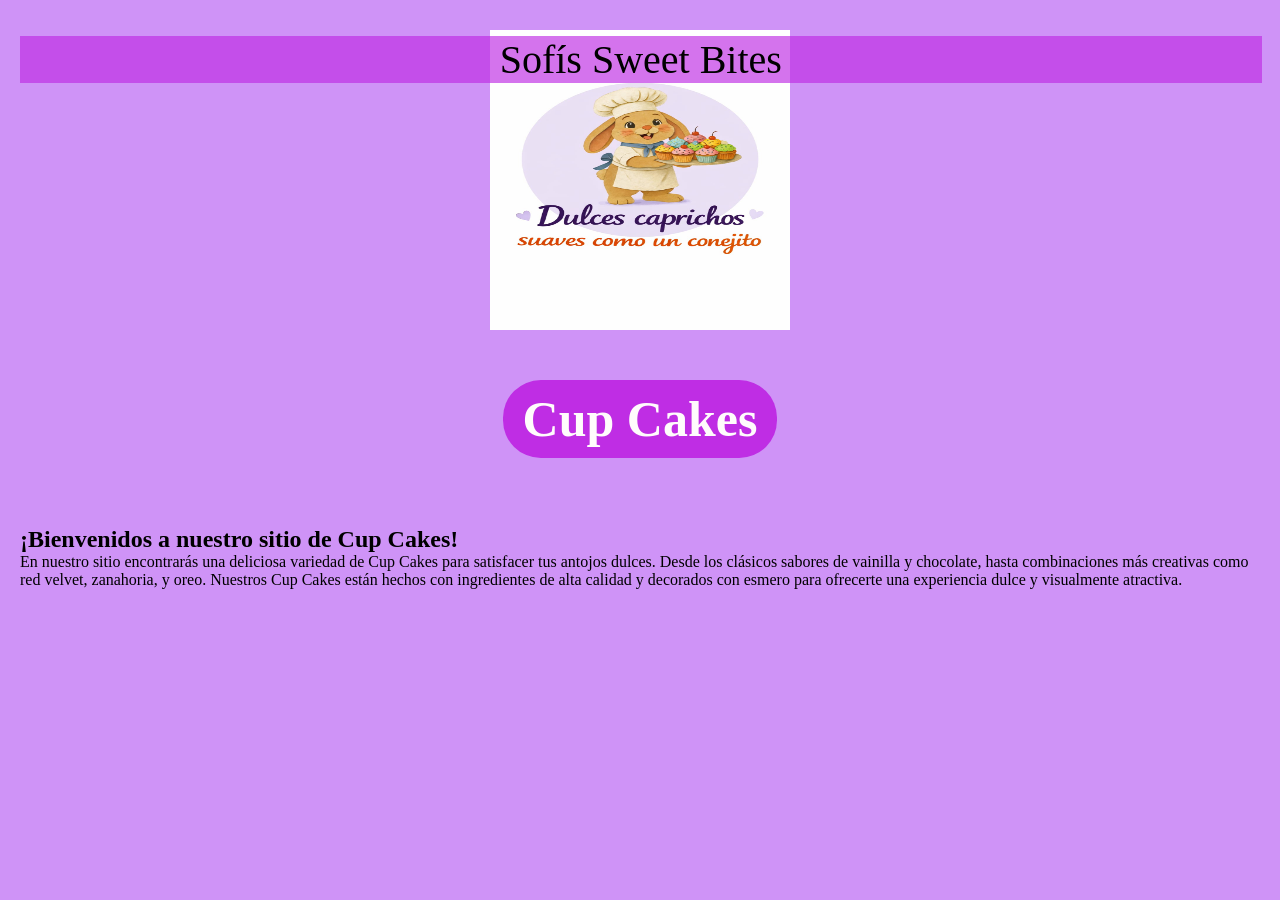
==== index.html @ 63e03280 "pinkis1" ====
<!DOCTYPE html>
<html lang="en">
<head>
    <meta charset="UTF-8">
    <meta name="viewport" content="width=device-width, initial-scale=1.0">
    <title>Document</title>
    <link rel="stylesheet" href="stilos/stilos.css">
</head>
<body>
    <div class="fixed-div">
        <p>Sofís Sweet Bites</p>
    </div>
    <img src="img/logo.jpeg" alt="logo">
    <h1> Cup Cakes </h1>
    <br>
    <h2>¡Bienvenidos a nuestro sitio de Cup Cakes!</h2>    
    <p>En nuestro sitio encontrarás una deliciosa variedad de Cup Cakes para satisfacer tus antojos dulces. Desde los clásicos sabores de vainilla y chocolate, hasta combinaciones más creativas como red velvet, zanahoria, y oreo. Nuestros Cup Cakes están hechos con ingredientes de alta calidad y decorados con esmero para ofrecerte una experiencia dulce y visualmente atractiva.</p>
    <br>    
</body>
</html>
---- stilos/stilos.css ----
/* Estilos Universales */
* {
    margin: 0;
    padding: 0;
    box-sizing: border-box;
}

/* Estilos del body
RGB: combinación de colores primarios
R (rojo), G (verde), B (azul)
Rango: 0 - 255 */
body {
    font-family: 'Times New Roman', Times, serif;
    background-color: #9d21f07c;
    padding: 20px;
}


h1 {
    display: table;
    color: rgb(255, 252, 252);
    background-color: rgb(191, 45, 228);
    font-size: 50px;
    text-align: center;
    margin: 50px auto;
    padding: 10px 20px;
    border-radius: 1cm;
}

img {
    display: block;
    width: 300px;
    height: 300px;
    margin: 10px auto;
}

div{
    
    position: fixed;
    text-align: center;
    font-size: 40px;
    top: 4%;
    width: 97%;
    background-color: rgba(191, 45, 228, 0.664);
}
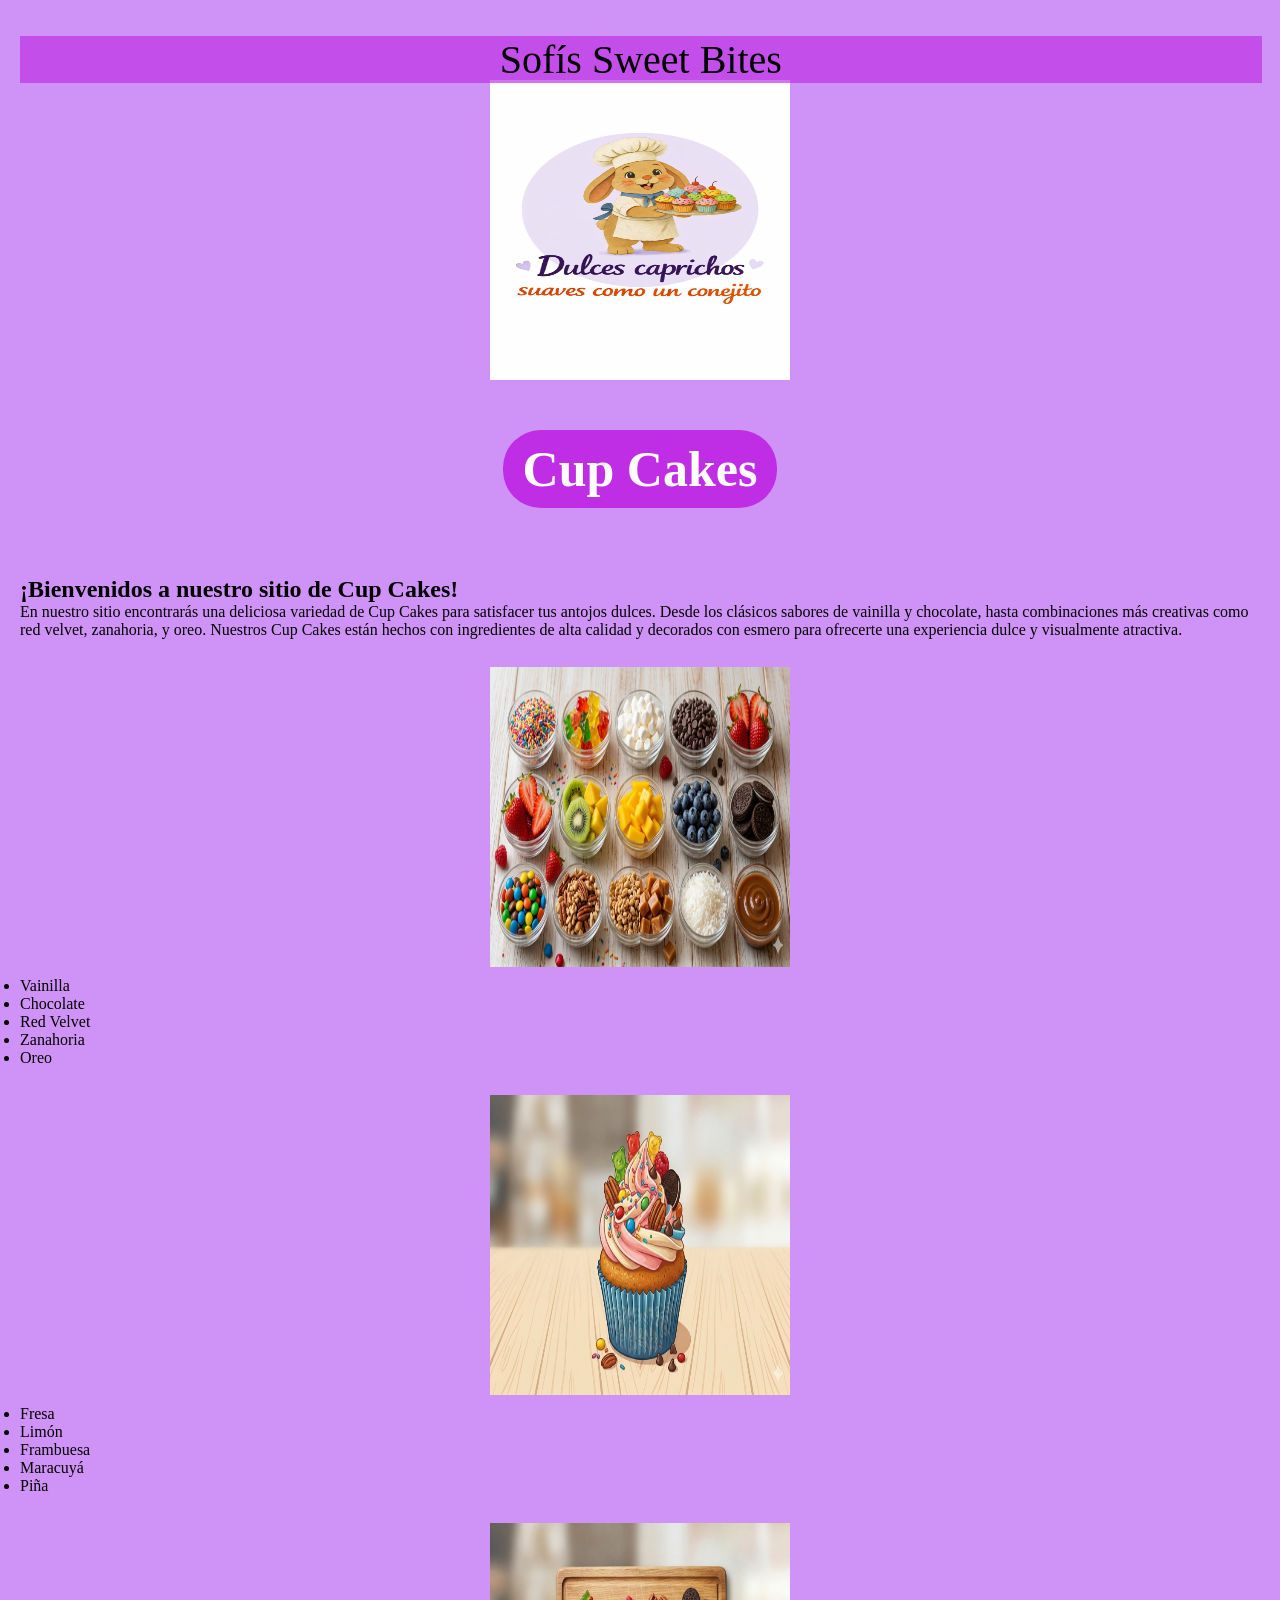
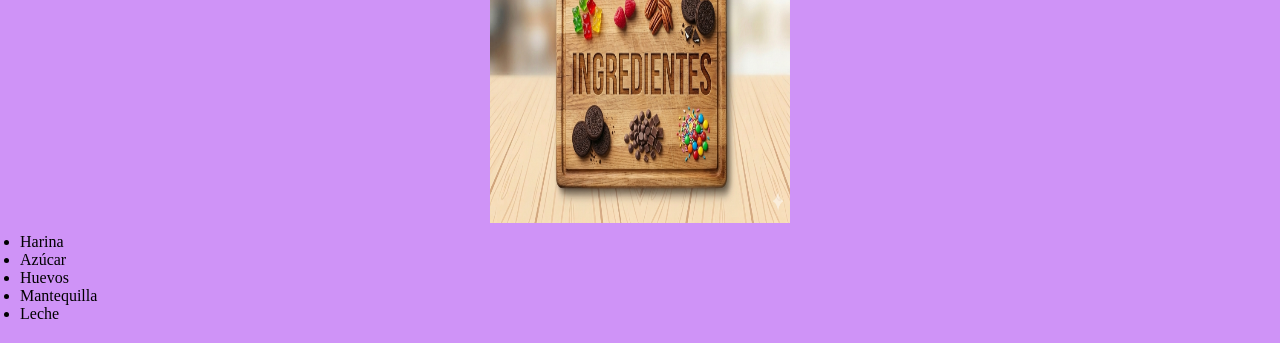
==== commit e8328bf3: "cop_cakes" ====
--- a/index.html
+++ b/index.html
@@ -10,11 +10,39 @@
     <div class="fixed-div">
         <p>Sofís Sweet Bites</p>
     </div>
-    <img src="img/logo.jpeg" alt="logo">
+    <div class="lol">
+        <img src="img/logo.jpeg" alt="logo">
+    </div>
     <h1> Cup Cakes </h1>
     <br>
     <h2>¡Bienvenidos a nuestro sitio de Cup Cakes!</h2>    
     <p>En nuestro sitio encontrarás una deliciosa variedad de Cup Cakes para satisfacer tus antojos dulces. Desde los clásicos sabores de vainilla y chocolate, hasta combinaciones más creativas como red velvet, zanahoria, y oreo. Nuestros Cup Cakes están hechos con ingredientes de alta calidad y decorados con esmero para ofrecerte una experiencia dulce y visualmente atractiva.</p>
-    <br>    
+    <br>
+    <img src="img/topinkcs.png" alt="topincks">
+    <ul>
+        <li>Vainilla</li>
+        <li>Chocolate</li>
+        <li>Red Velvet</li>
+        <li>Zanahoria</li>
+        <li>Oreo</li>
+    </ul>
+    <br>
+    <img src="img/ponki.png" alt="blue">
+    <ul>
+        <li>Fresa</li>
+        <li>Limón</li>
+        <li>Frambuesa</li>
+        <li>Maracuyá</li>
+        <li>Piña</li>
+    </ul>
+    <br>   
+    <img src="img/ingredientes.png" alt="green">
+    <ul>
+        <li>Harina</li>
+        <li>Azúcar</li>
+        <li>Huevos</li>
+        <li>Mantequilla</li>
+        <li>Leche</li>  
+    </ul>
 </body>
 </html>
--- a/stilos/stilos.css
+++ b/stilos/stilos.css
@@ -34,12 +34,17 @@
     margin: 10px auto;
 }
 
-div{
-    
+div.lol{
+    margin: 60px auto 0;
+    text-align: center;
+}
+
+div.fixed-div {
     position: fixed;
+    z-index: 10;
     text-align: center;
     font-size: 40px;
     top: 4%;
     width: 97%;
     background-color: rgba(191, 45, 228, 0.664);
-}+}
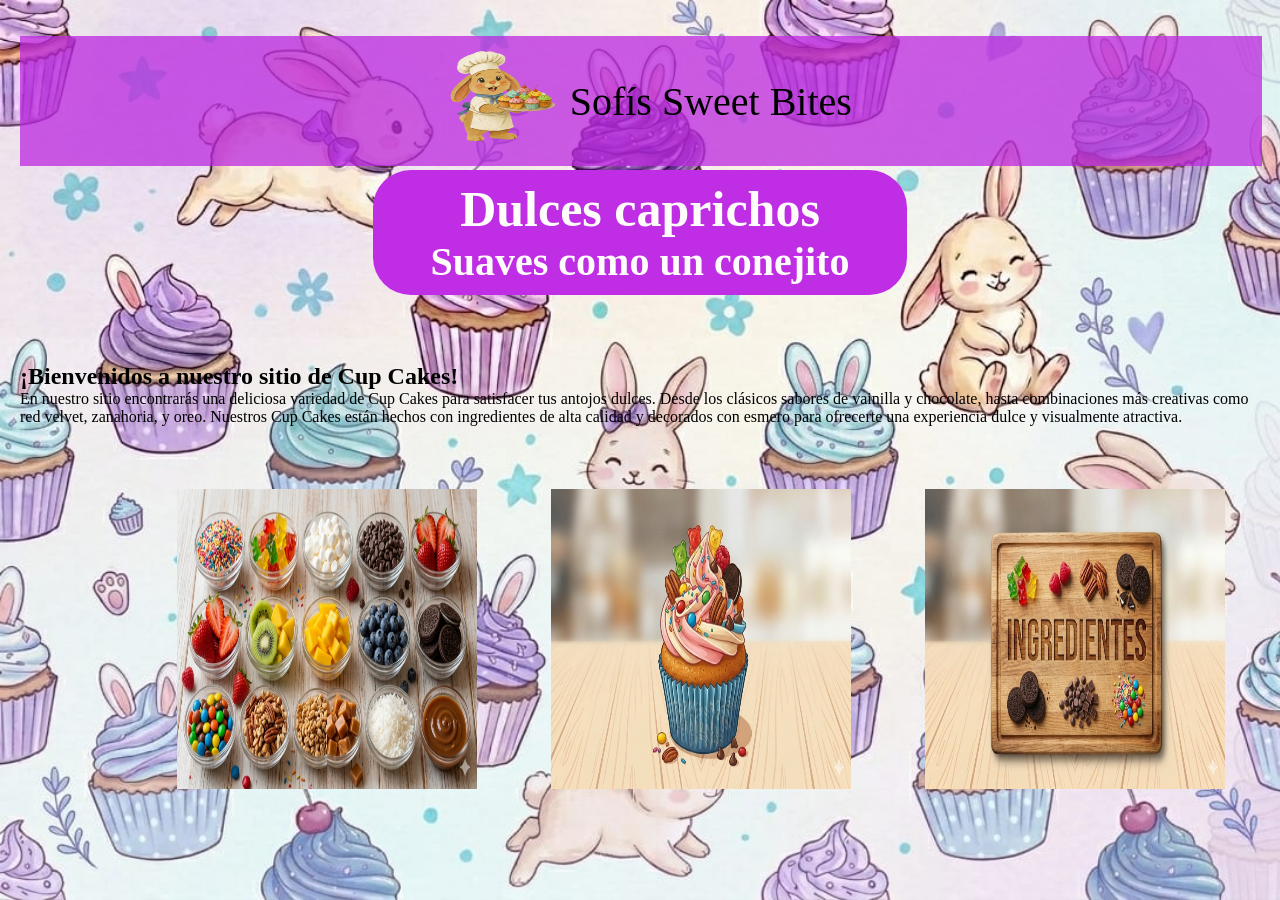
==== commit c20ad3bc: "cop_cakes 0.1" ====
--- a/index.html
+++ b/index.html
@@ -1,48 +1,49 @@
 <!DOCTYPE html>
+<!-- Documento HTML principal: define HTML5 y la estructura básica -->
 <html lang="en">
 <head>
-    <meta charset="UTF-8">
-    <meta name="viewport" content="width=device-width, initial-scale=1.0">
+    <!-- Metadatos del documento -->
+    <meta charset="UTF-8"> <!-- Codificación de caracteres UTF-8 -->
+    <meta name="viewport" content="width=device-width, initial-scale=1.0"> <!-- Ajusta la página para móviles -->
     <title>Document</title>
+    <!-- Enlace a la hoja de estilos externa -->
     <link rel="stylesheet" href="stilos/stilos.css">
 </head>
 <body>
+    <!-- Barra fija superior con logo y nombre del sitio -->
     <div class="fixed-div">
-        <p>Sofís Sweet Bites</p>
+        <!-- El párrafo dentro del div usa flexbox en CSS para alinear el logo y el texto -->
+        <p>
+            <img class="logo" src="img/coneja1.png" alt="coneja"> <!-- Imagen de la coneja, a la izquierda del texto -->
+            Sofís Sweet Bites <!-- Nombre del sitio, alineado con la imagen -->
+        </p>
     </div>
+
+    <!-- Contenedor para el encabezado principal -->
     <div class="lol">
-        <img src="img/logo.jpeg" alt="logo">
+        <div>
+            <h1>
+                <span class="line1">Dulces caprichos</span>
+                <span class="line2">Suaves como un conejito</span>
+            </h1> <!-- Título grande que describe la página -->
+        </div>
     </div>
-    <h1> Cup Cakes </h1>
-    <br>
-    <h2>¡Bienvenidos a nuestro sitio de Cup Cakes!</h2>    
+
+    <br> <!-- Salto de línea extra para separar secciones -->
+
+    <!-- Subtítulo de bienvenida -->
+    <h2>¡Bienvenidos a nuestro sitio de Cup Cakes!</h2>
+
+    <!-- Párrafo descriptivo sobre los productos -->
     <p>En nuestro sitio encontrarás una deliciosa variedad de Cup Cakes para satisfacer tus antojos dulces. Desde los clásicos sabores de vainilla y chocolate, hasta combinaciones más creativas como red velvet, zanahoria, y oreo. Nuestros Cup Cakes están hechos con ingredientes de alta calidad y decorados con esmero para ofrecerte una experiencia dulce y visualmente atractiva.</p>
-    <br>
-    <img src="img/topinkcs.png" alt="topincks">
-    <ul>
-        <li>Vainilla</li>
-        <li>Chocolate</li>
-        <li>Red Velvet</li>
-        <li>Zanahoria</li>
-        <li>Oreo</li>
-    </ul>
-    <br>
-    <img src="img/ponki.png" alt="blue">
-    <ul>
-        <li>Fresa</li>
-        <li>Limón</li>
-        <li>Frambuesa</li>
-        <li>Maracuyá</li>
-        <li>Piña</li>
-    </ul>
-    <br>   
-    <img src="img/ingredientes.png" alt="green">
-    <ul>
-        <li>Harina</li>
-        <li>Azúcar</li>
-        <li>Huevos</li>
-        <li>Mantequilla</li>
-        <li>Leche</li>  
+
+    <br> <!-- Salto de línea para separar el texto del menú de imágenes -->
+
+    <!-- Menú con imágenes enlazadas -->
+    <ul class="menu"> <!-- Lista desordenada que contiene los elementos del menú -->
+        <li><a href="partes_copcakes/topincks.html"><img class="normal" src="img/topinkcs.png" alt="topincks"></a></li> <!-- Enlace no conectado: la página partes_copcakes/topincks.html no existe -->
+        <li><a href="partes_copcakes/copcakes.html"><img class="normal" src="img/ponki.png" alt="blue"></a></li> <!-- Enlace no conectado: la página partes_copcakes/copcakes.html no existe -->
+        <li><a href="partes_copcakes/ingredientes.html"><img class="normal" src="img/ingredientes.png" alt="green"></a></li> <!-- Enlace no conectado: la página partes_copcakes/ingredientes.html no existe -->
     </ul>
 </body>
 </html>
--- a/stilos/stilos.css
+++ b/stilos/stilos.css
@@ -1,50 +1,101 @@
-/* Estilos Universales */
+/* Estilos universales aplicados a todo el documento */
 * {
-    margin: 0;
-    padding: 0;
-    box-sizing: border-box;
+    margin: 0; /* Elimina espacio externo predeterminado de todos los elementos */
+    padding: 0; /* Elimina espacio interno predeterminado de todos los elementos */
+    box-sizing: border-box; /* Incluye borde y padding dentro del ancho y alto definidos */
 }
 
-/* Estilos del body
-RGB: combinación de colores primarios
-R (rojo), G (verde), B (azul)
-Rango: 0 - 255 */
+/* Estilos del body: fuente, imagen de fondo y espaciado general */
 body {
-    font-family: 'Times New Roman', Times, serif;
-    background-color: #9d21f07c;
-    padding: 20px;
+    font-family: 'Times New Roman', Times, serif; /* Tipografía principal con fuentes de reserva */
+    background-image: url('../img/fondo.jpeg'); /* Imagen de fondo desde la carpeta img */
+    background-size: cover; /* Escala la imagen para cubrir todo el área del body */
+    background-repeat: no-repeat; /* Evita que la imagen se repita en mosaico */
+    background-attachment: fixed; /* La imagen fija en la ventana cuando se hace scroll */
+    padding: 20px; /* Espacio interno alrededor de todo el contenido */
 }
 
-
+/* Estilo del título principal grande */
 h1 {
-    display: table;
-    color: rgb(255, 252, 252);
-    background-color: rgb(191, 45, 228);
-    font-size: 50px;
-    text-align: center;
-    margin: 50px auto;
-    padding: 10px 20px;
-    border-radius: 1cm;
+    display: table; /* Se comporta como una tabla, ajusta su ancho al contenido y permite margin auto */
+    color: rgb(255, 252, 252); /* Color del texto */
+    background-color: rgb(191, 45, 228); /* Fondo morado detrás del título */
+    font-size: 50px; /* Tamaño grande del texto */
+    text-align: center; /* Centra el texto dentro del elemento */
+    margin: 50px auto; /* Agrega espacio arriba y abajo, y centra horizontalmente */
+    padding: 10px 20px; /* Espacio interno alrededor del texto */
+    border-radius: 1cm; /* Bordes redondeados del recuadro */
+    width: 43%; /* Ancho del elemento para que no ocupe toda la pantalla */
 }
 
-img {
+/* Asegura que cada línea dentro del mismo h1 se muestre en bloques separados */
+h1 span {
     display: block;
-    width: 300px;
-    height: 300px;
-    margin: 10px auto;
 }
 
-div.lol{
-    margin: 60px auto 0;
-    text-align: center;
+/* Estilo del texto de la primera línea dentro de h1 */
+h1 .line1 {
+    font-weight: bold;
 }
 
+/* Estilo del texto de la segunda línea dentro de h1 */
+h1 .line2 {
+    font-size: 0.8em;
+}
+
+/* Estilo para imágenes normales en el contenido */
+img.normal {
+    display: block; /* Hace que la imagen ocupe toda la línea y pueda centrarse con margin auto */
+    width: 300px; /* Ancho fijo de la imagen */
+    height: 300px; /* Alto fijo de la imagen */
+    margin: 10px auto; /* Centra la imagen y deja espacio arriba y abajo */
+}
+
+/* Estilo para la imagen de logo de la coneja */
+img.logo {
+    width: 130px; /* Ancho pequeño para que la imagen no sea demasiado grande */
+    height: 130px; /* Alto fijo del logo */
+    display: inline-block; /* Permite que la imagen esté en la misma línea que el texto */
+    margin: 0; /* Quita espacios extra alrededor de la imagen */
+}
+
+/* Contenedor centrado para el encabezado secundario */
+div.lol {
+    margin-top: 150px; /* Agrega espacio desde arriba para separar del encabezado fijo */
+    text-align: center; /* Centra el contenido de texto dentro del contenedor */
+    width: 100%; /* Ocupa todo el ancho del contenedor padre */
+}
+
+/* Barra fija superior con fondo semitransparente */
 div.fixed-div {
-    position: fixed;
-    z-index: 10;
-    text-align: center;
-    font-size: 40px;
-    top: 4%;
-    width: 97%;
-    background-color: rgba(191, 45, 228, 0.664);
+    font-family: fantasy; /* Fuente especial para el texto del encabezado */
+    position: fixed; /* Fija el elemento en la ventana, no se mueve al hacer scroll */
+    z-index: 10; /* Coloca el encabezado por encima del resto del contenido */
+    text-align: center; /* Centra el texto en el ancho del div */
+    font-size: 40px; /* Tamaño del texto del encabezado */
+    top: 4%; /* Posición desde el borde superior de la ventana */
+    width: 97%; /* Ancho casi completo de la ventana */
+    background-color: rgba(188, 43, 224, 0.76); /* Fondo púrpura semitransparente */
 }
+
+/* Flexbox dentro de la barra fija para alinear texto e imagen */
+div.fixed-div p {
+    display: flex; /* Activa el modelo flex para el párrafo */
+    align-items: center; /* Centra verticalmente los elementos dentro del contenedor */
+    justify-content: center; /* Centra horizontalmente el contenido dentro del párrafo */
+    gap: 10px; /* Espacio entre la imagen y el texto */
+}
+
+/* Estilos de la lista de menú de imágenes */
+.menu {
+    list-style-type: none; /* Quita las viñetas de la lista */
+    text-align: right; /* Alinea el contenido de la lista a la derecha */
+}
+
+/* Estilo de cada elemento de la lista del menú */
+.menu li {
+    display: inline-block; /* Cada elemento se coloca uno junto al otro en línea */
+    padding: 15px; /* Espacio interno dentro de cada elemento de menú */
+    margin: 20px; /* Espacio externo entre los elementos */
+    border-radius: 5px; /* Esquinas redondeadas dentro de cada elemento */
+}
